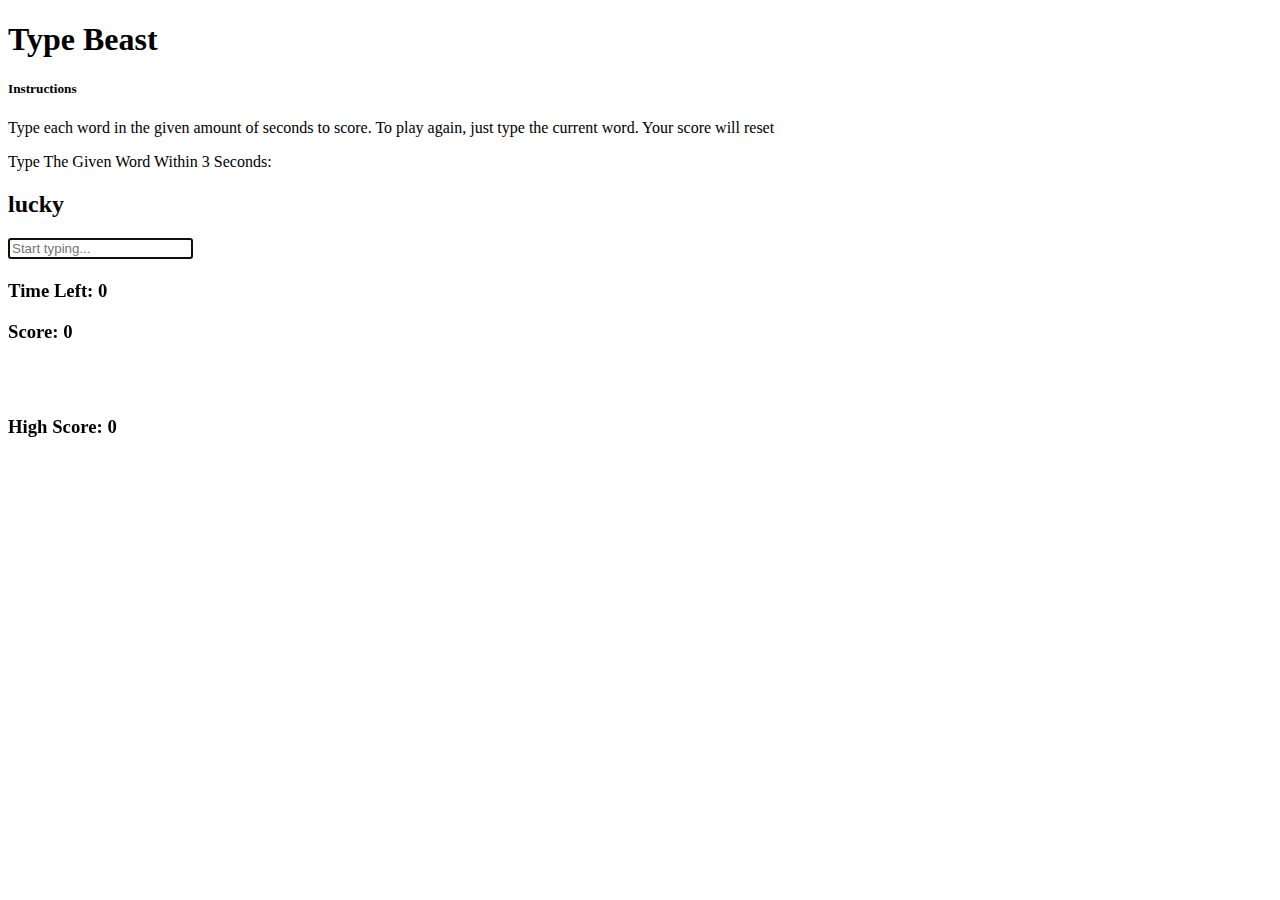
==== index.html @ 2ec336a6 "Add files via upload" ====
<!DOCTYPE html>
<html lang="en">

<head>
  <meta charset="UTF-8">
  <meta name="viewport" content="width=device-width, initial-scale=1.0">
  <meta http-equiv="X-UA-Compatible" content="ie=edge">
  <title>Type Beast</title>
  <link rel="stylesheet" href="https://stackpath.bootstrapcdn.com/bootstrap/4.1.3/css/bootstrap.min.css" integrity="sha384-MCw98/SFnGE8fJT3GXwEOngsV7Zt27NXFoaoApmYm81iuXoPkFOJwJ8ERdknLPMO"
    crossorigin="anonymous">
</head>

<body class="bg-white text-dark ">
  <header class="bg-green text-center p-3 mb-5">
    <h1>Type Beast</h1>
  </header>
  <div class="container text-center">
        <div class="row mt-5">
          <div class="col-md-12">
            <div class="card card-body bg-white text-dark">
              <h5>Instructions</h5>
              <p>Type each word in the given amount of seconds to score. To play again, just type the current word. Your score
                will reset</p>
				<p class="lead">Type The Given Word Within
          <span class="text-success" id="seconds">5</span> Seconds:</p>
            </div>
          </div>
        </div>
    <div class="row">
      <div class="col-md-6 mx-auto">
        
        <h2 class="display-2 mb-5" id="current-word">hello</h2>
        <input type="text" class="form-control form-control-lg" placeholder="Start typing..." id="word-input" autofocus>
        <h4 class="mt-3" id="message"></h4>
        <div class="row mt-5">
          <div class="col-md-6">
            <h3>Time Left:
              <span id="time">0</span>
            </h3>
          </div>
          <div class="col-md-6">
            <h3>Score:
              <span id="score">0</span>
            </h3>
          </div>
          <br><br>
          <div class="col">
            <h3>High Score:
              <span id="highscore">0</span>
            </h3>
          </div>
        </div>
 </div>
    </div>
  </div>

  <script src="main.js"></script>
</body>

</html>
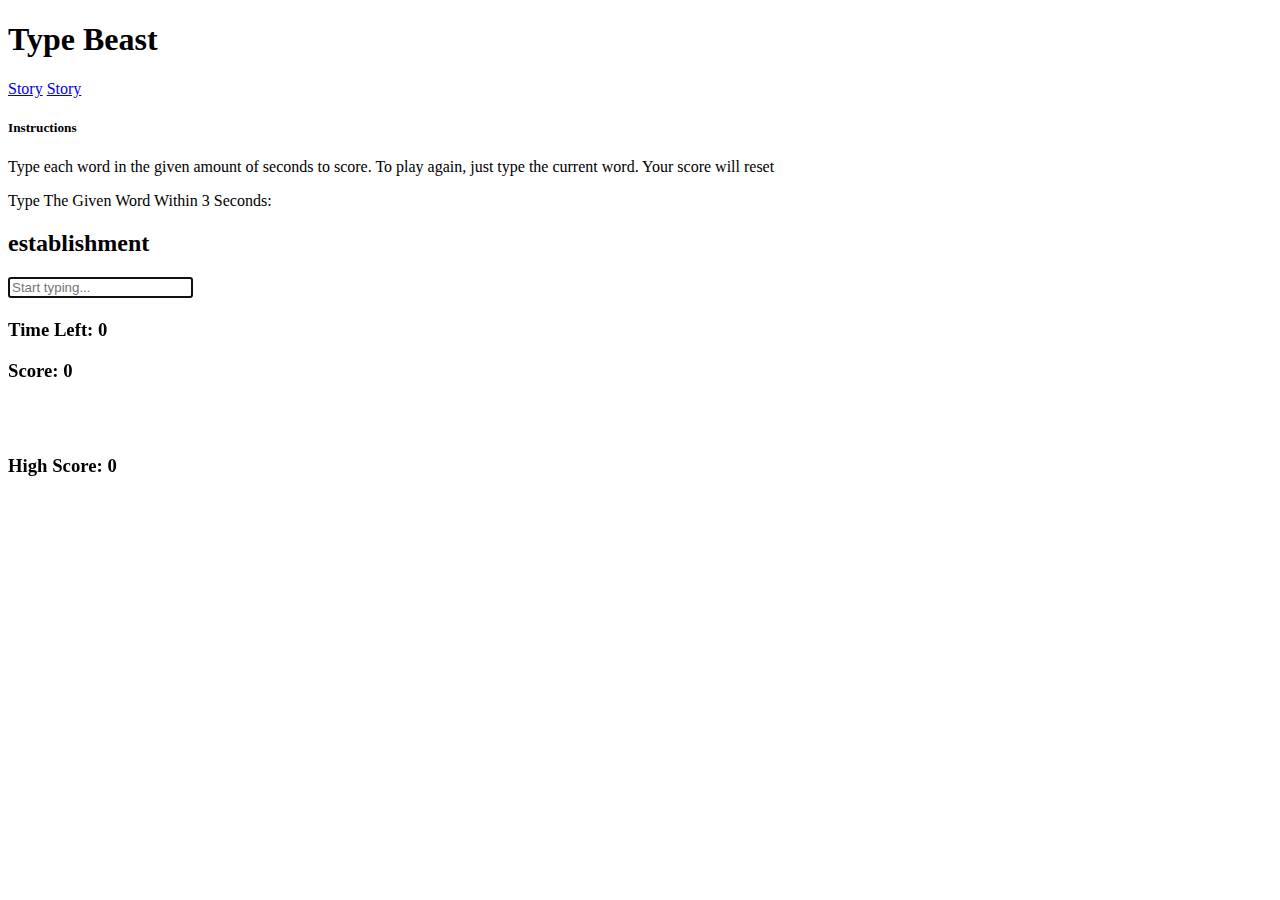
==== commit f8713e74: "Add files via upload" ====
--- a/index.html
+++ b/index.html
@@ -13,6 +13,7 @@
 <body class="bg-white text-dark ">
   <header class="bg-green text-center p-3 mb-5">
     <h1>Type Beast</h1>
+	<a href="letter.html">Story</a> <a href="letter.html">Story</a>
   </header>
   <div class="container text-center">
         <div class="row mt-5">
